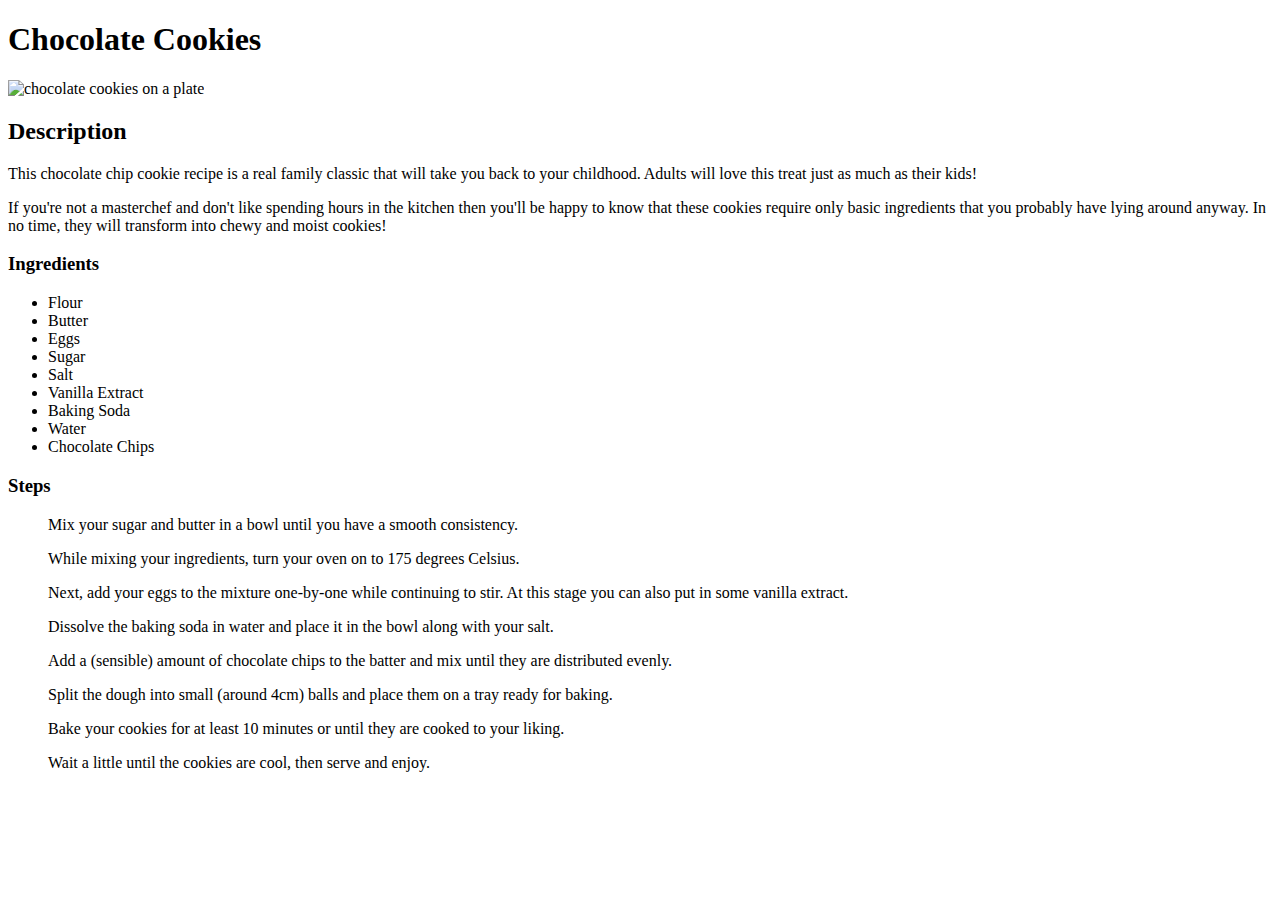
==== recipes/chocolate-cookies.html @ 744800f6 "Complete second recipe and add new images to picture folder" ====
<!DOCTYPE html>
<html lang="en">

<head>
    <meta charset="UTF-8">
    <meta name="viewport" content="width=device-width, initial-scale=1.0">
    <title>Chocolate Cookies</title>
</head>

<body>
    <h1>Chocolate Cookies</h1>
    <img src="/recipe-pictures/cookie-picture" alt="chocolate cookies on a plate">
    <h2>Description</h2>
    <p>
        This chocolate chip cookie recipe is a real family classic that will 
        take you back to your childhood. Adults will love this treat just 
        as much as their kids!
    </p>
    <p>If you're not a masterchef and don't like spending hours in the kitchen 
        then you'll be happy to know that these cookies require only basic 
        ingredients that you probably have lying around anyway. In no time, they 
        will transform into chewy and moist cookies!   
    </p>
    <h3>Ingredients</h3>
    <ul>
        <li>Flour</li>
        <li>Butter</li>
        <li>Eggs</li>
        <li>Sugar</li>
        <li>Salt</li>
        <li>Vanilla Extract</li>
        <li>Baking Soda</li>
        <li>Water</li>
        <li>Chocolate Chips</li>
    </ul>
    <h3>Steps</h3>
    <ol>Mix your sugar and butter in a bowl until you have a smooth consistency.</ol>
    <ol>While mixing your ingredients, turn your oven on to 175 degrees Celsius.</ol>
    <ol>Next, add your eggs to the mixture one-by-one while continuing to stir. At this stage you
        can also put in some vanilla extract.
    </ol>
    <ol>Dissolve the baking soda in water and place it in the bowl along with your salt.</ol>
    <ol>Add a (sensible) amount of chocolate chips to the batter and mix until they are 
        distributed evenly.
    </ol>
    <ol>Split the dough into small (around 4cm) balls and place them on a tray ready for baking.</ol>
    <ol>Bake your cookies for at least 10 minutes or until they are cooked to your liking.</ol>
    <ol>Wait a little until the cookies are cool, then serve and enjoy.</ol>
</body>

</html>
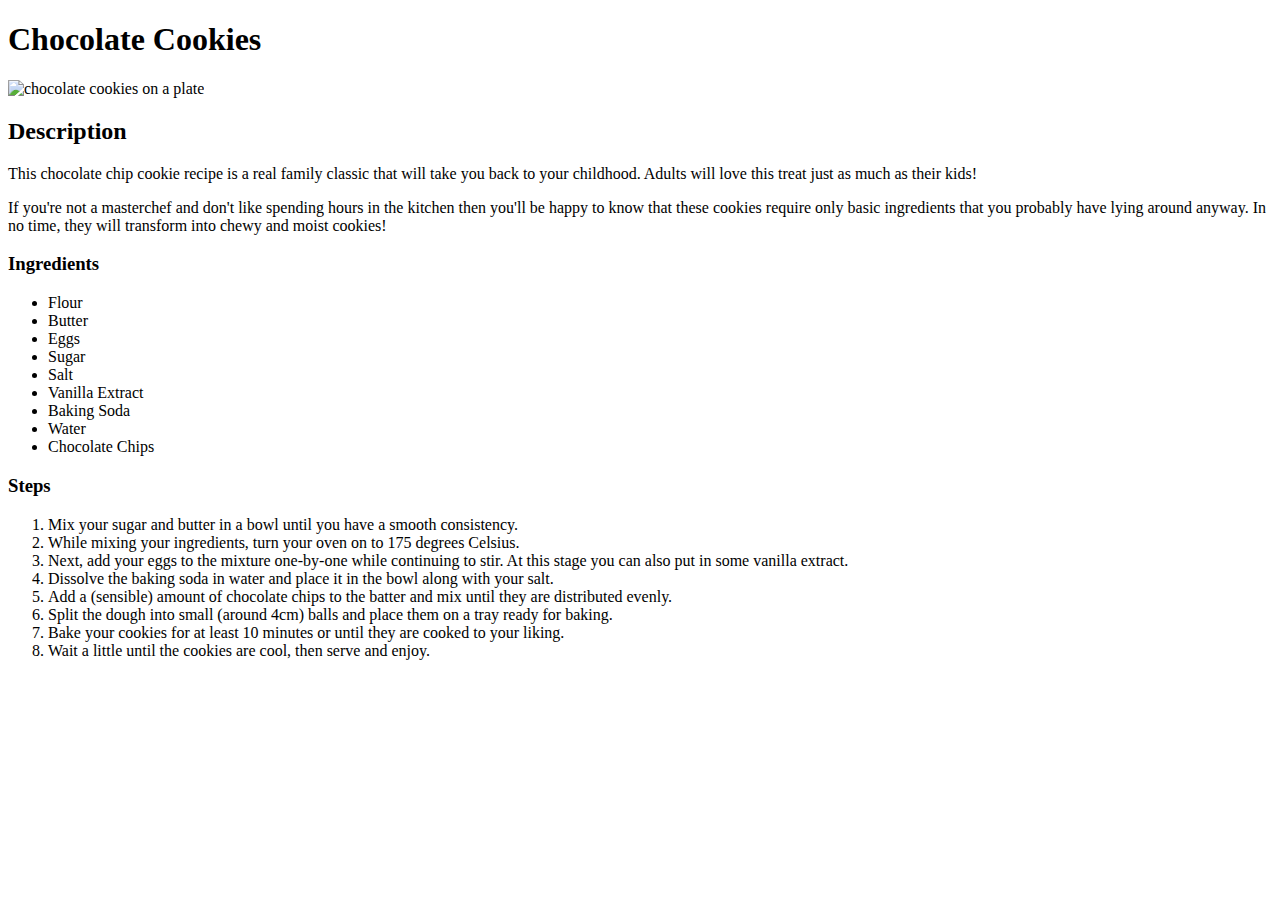
==== commit 4059d463: "Add a third recipe page and make final adjustments" ====
--- a/recipes/chocolate-cookies.html
+++ b/recipes/chocolate-cookies.html
@@ -9,7 +9,7 @@
 
 <body>
     <h1>Chocolate Cookies</h1>
-    <img src="/recipe-pictures/cookie-picture" alt="chocolate cookies on a plate">
+    <img src="recipe-pictures/cookie-picture.jpg" alt="chocolate cookies on a plate" width="600px">
     <h2>Description</h2>
     <p>
         This chocolate chip cookie recipe is a real family classic that will 
@@ -34,18 +34,20 @@
         <li>Chocolate Chips</li>
     </ul>
     <h3>Steps</h3>
-    <ol>Mix your sugar and butter in a bowl until you have a smooth consistency.</ol>
-    <ol>While mixing your ingredients, turn your oven on to 175 degrees Celsius.</ol>
-    <ol>Next, add your eggs to the mixture one-by-one while continuing to stir. At this stage you
+    <ol>
+        <li>Mix your sugar and butter in a bowl until you have a smooth consistency.</li>
+    <li>While mixing your ingredients, turn your oven on to 175 degrees Celsius.</li>
+    <li>Next, add your eggs to the mixture one-by-one while continuing to stir. At this stage you
         can also put in some vanilla extract.
+    </li>
+    <li>Dissolve the baking soda in water and place it in the bowl along with your salt.</li>
+    <li>Add a (sensible) amount of chocolate chips to the batter and mix until they are 
+        distributed evenly.
+    </li>
+    <li>Split the dough into small (around 4cm) balls and place them on a tray ready for baking.</li>
+    <li>Bake your cookies for at least 10 minutes or until they are cooked to your liking.</li>
+    <li>Wait a little until the cookies are cool, then serve and enjoy.</li>
     </ol>
-    <ol>Dissolve the baking soda in water and place it in the bowl along with your salt.</ol>
-    <ol>Add a (sensible) amount of chocolate chips to the batter and mix until they are 
-        distributed evenly.
-    </ol>
-    <ol>Split the dough into small (around 4cm) balls and place them on a tray ready for baking.</ol>
-    <ol>Bake your cookies for at least 10 minutes or until they are cooked to your liking.</ol>
-    <ol>Wait a little until the cookies are cool, then serve and enjoy.</ol>
 </body>
 
 </html>